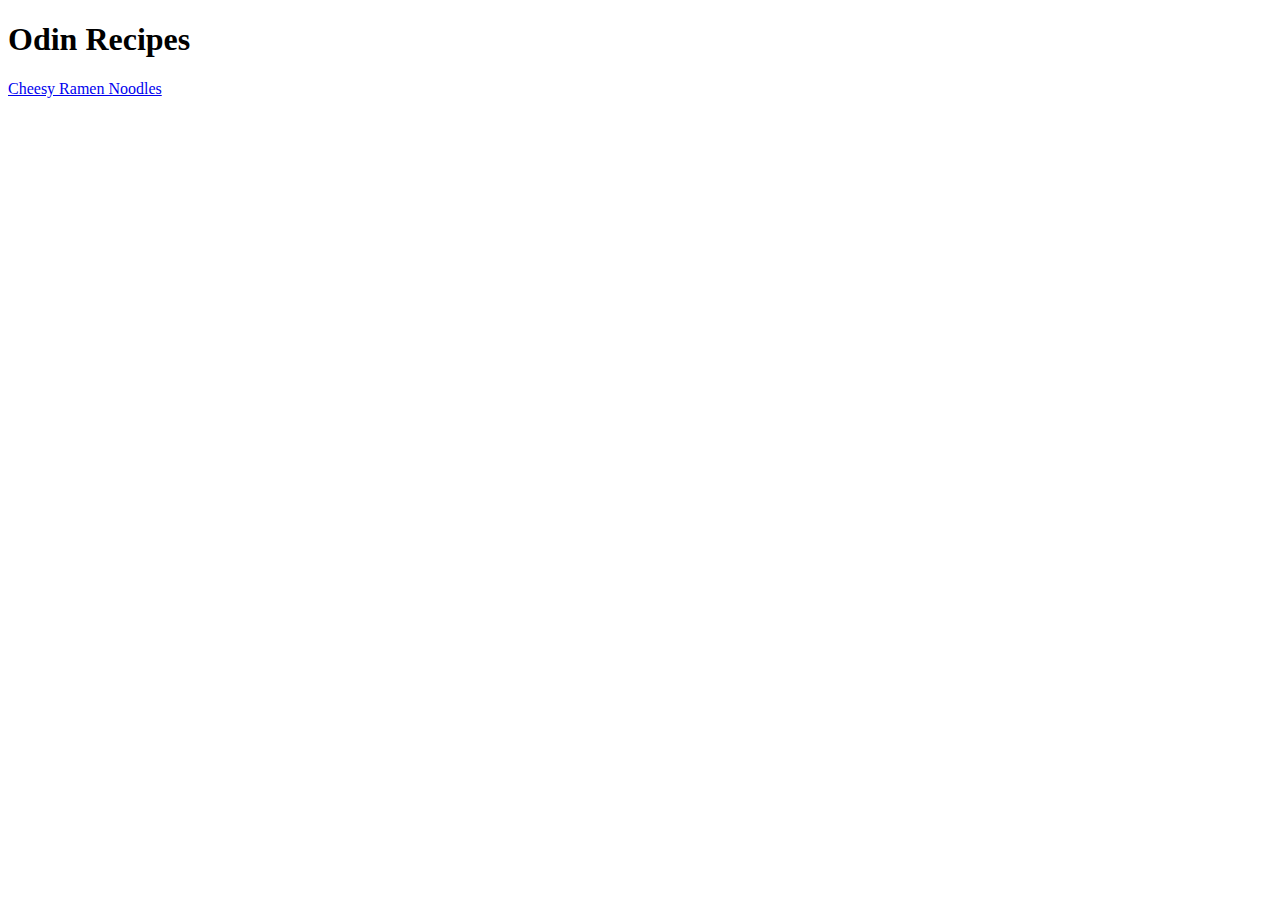
==== index.html @ 5ac400a4 "Create Index and Ramen HTML" ====
<!DOCTYPE html>
<html lang="en">
<head>
    <meta charset="UTF-8">
    <meta name="viewport" content="width=device-width, initial-scale=1.0">
    <title>Recipes | The Odin Project</title>
</head>
<body>
    <h1>Odin Recipes</h1>
    <a href="./recipes/ramen.html">Cheesy Ramen Noodles</a>
</body>
</html>
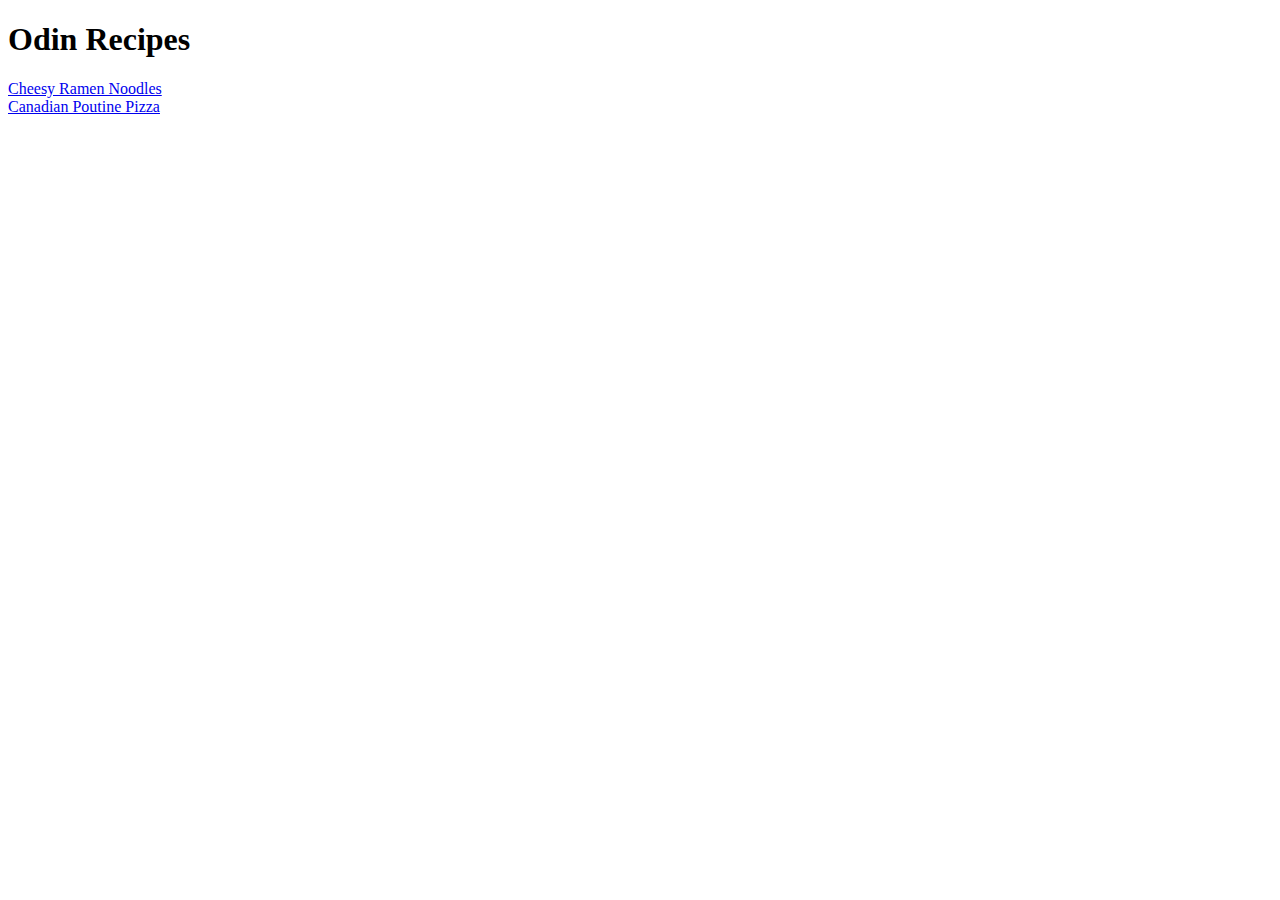
==== commit cf73a0f7: "Created poutine-pizza.html" ====
--- a/index.html
+++ b/index.html
@@ -8,5 +8,7 @@
 <body>
     <h1>Odin Recipes</h1>
     <a href="./recipes/ramen.html">Cheesy Ramen Noodles</a>
+    <br>
+    <a href="./recipes/poutine-pizza.html">Canadian Poutine Pizza</a>
 </body>
 </html>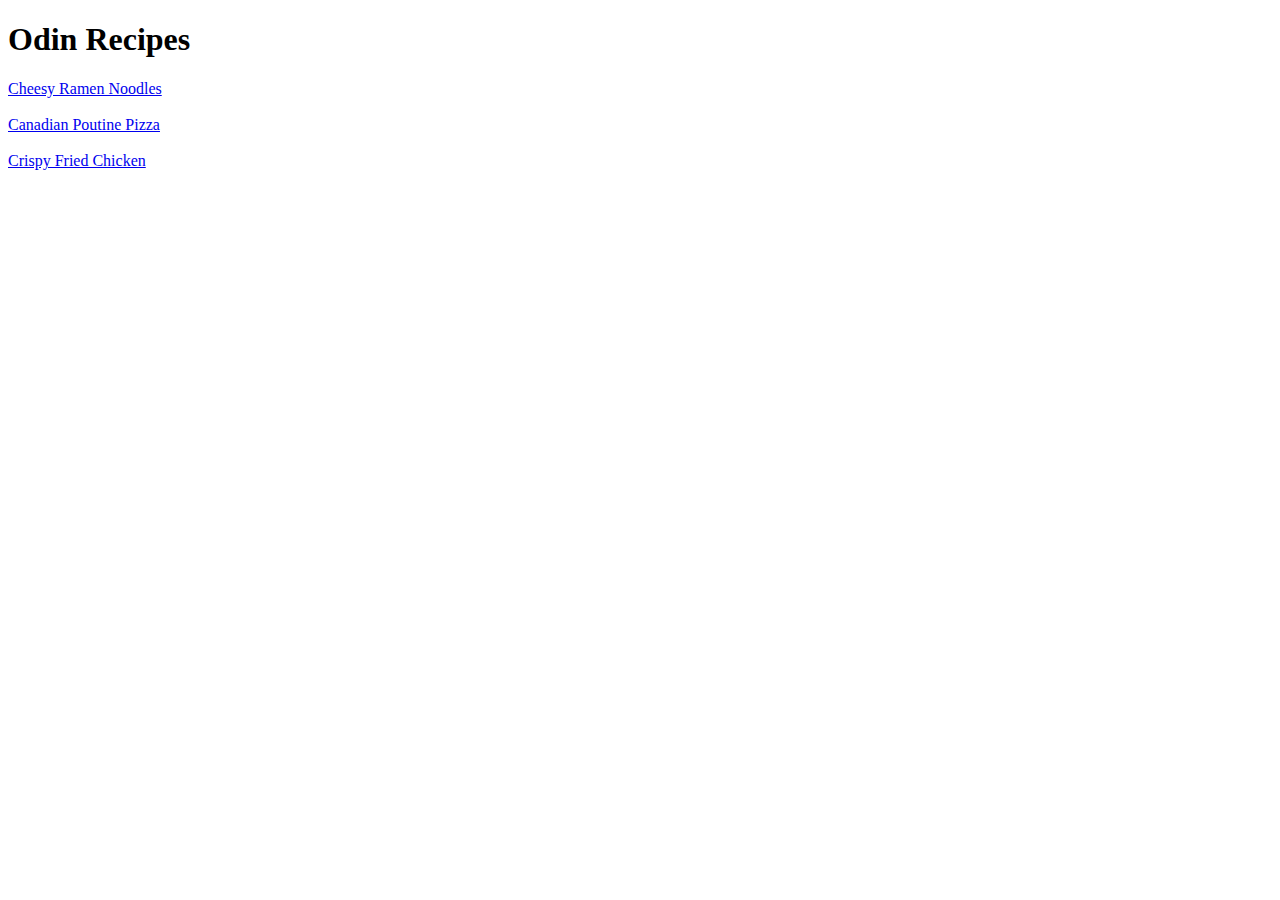
==== commit 09731279: "Fixed fried-chicken.html index reference" ====
--- a/index.html
+++ b/index.html
@@ -9,6 +9,10 @@
     <h1>Odin Recipes</h1>
     <a href="./recipes/ramen.html">Cheesy Ramen Noodles</a>
     <br>
+    <br>
     <a href="./recipes/poutine-pizza.html">Canadian Poutine Pizza</a>
+    <br>
+    <br>
+    <a href="./recipes/fried-chicken.html">Crispy Fried Chicken</a> 
 </body>
 </html>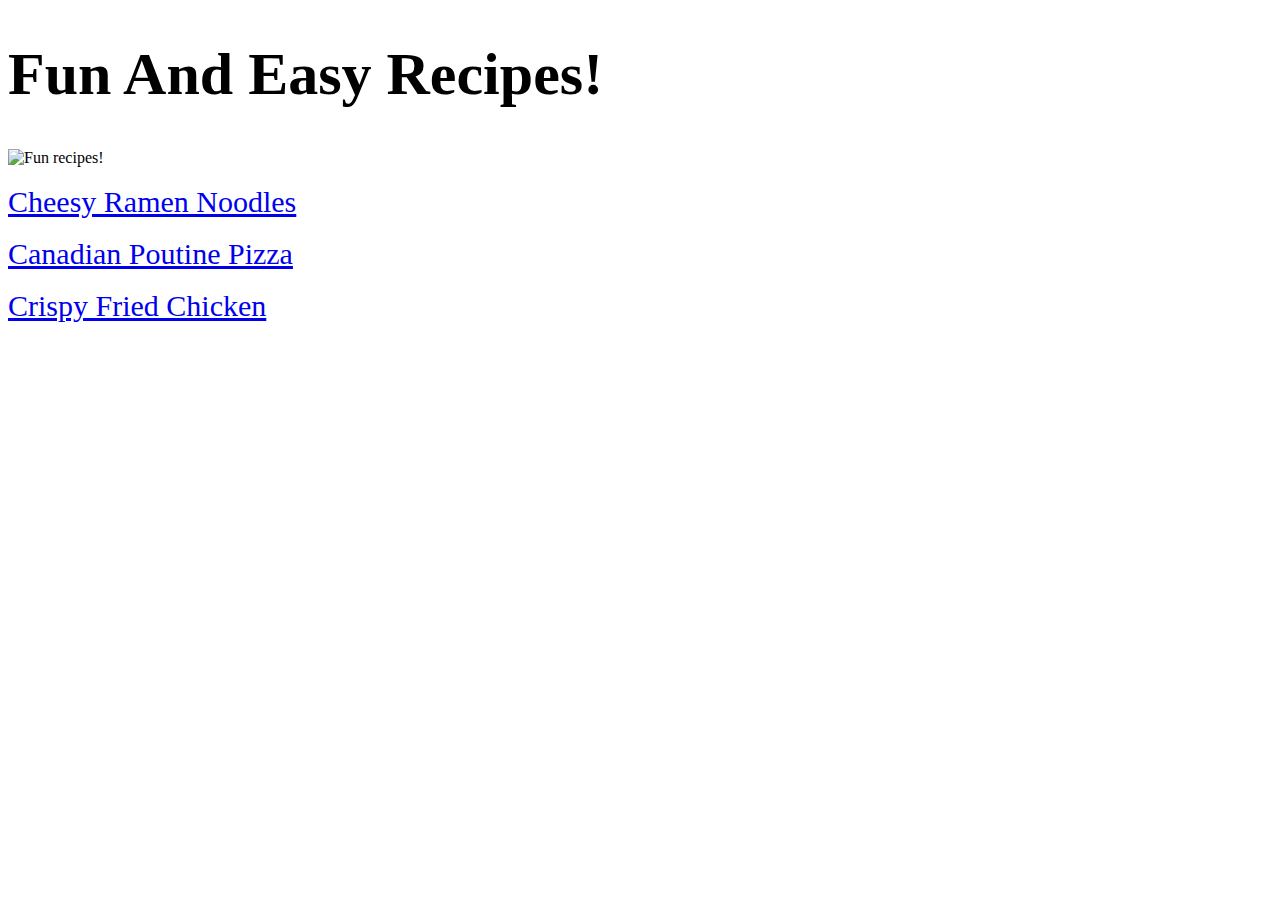
==== commit 569695e5: "Changed text and image on index.html" ====
--- a/index.html
+++ b/index.html
@@ -4,9 +4,13 @@
     <meta charset="UTF-8">
     <meta name="viewport" content="width=device-width, initial-scale=1.0">
     <title>Recipes | The Odin Project</title>
+    <link rel="stylesheet" href="styles.css">
 </head>
 <body>
-    <h1>Odin Recipes</h1>
+    <h1>Fun And Easy Recipes!</h1>
+    <img src="https://cdn-dynmedia-1.microsoft.com/is/image/microsoftcorp/RWVoOZ-Panel01-PriorityFeature-HERO-Cooking-feature?scl=1" width="800px" height="auto" alt="Fun recipes!">
+    <br>
+    <br>
     <a href="./recipes/ramen.html">Cheesy Ramen Noodles</a>
     <br>
     <br>
--- a/styles.css
+++ b/styles.css
@@ -0,0 +1,18 @@
+h1 {
+    font-weight: bolder;
+    font-size: 60px;
+}
+
+h2 {
+    font-weight: 600;
+    font-size: 40px;
+}
+
+p, ul, ol {
+    font-size: 20px;
+}
+
+a {
+    font-size: 30px;
+    font-weight: 400;
+}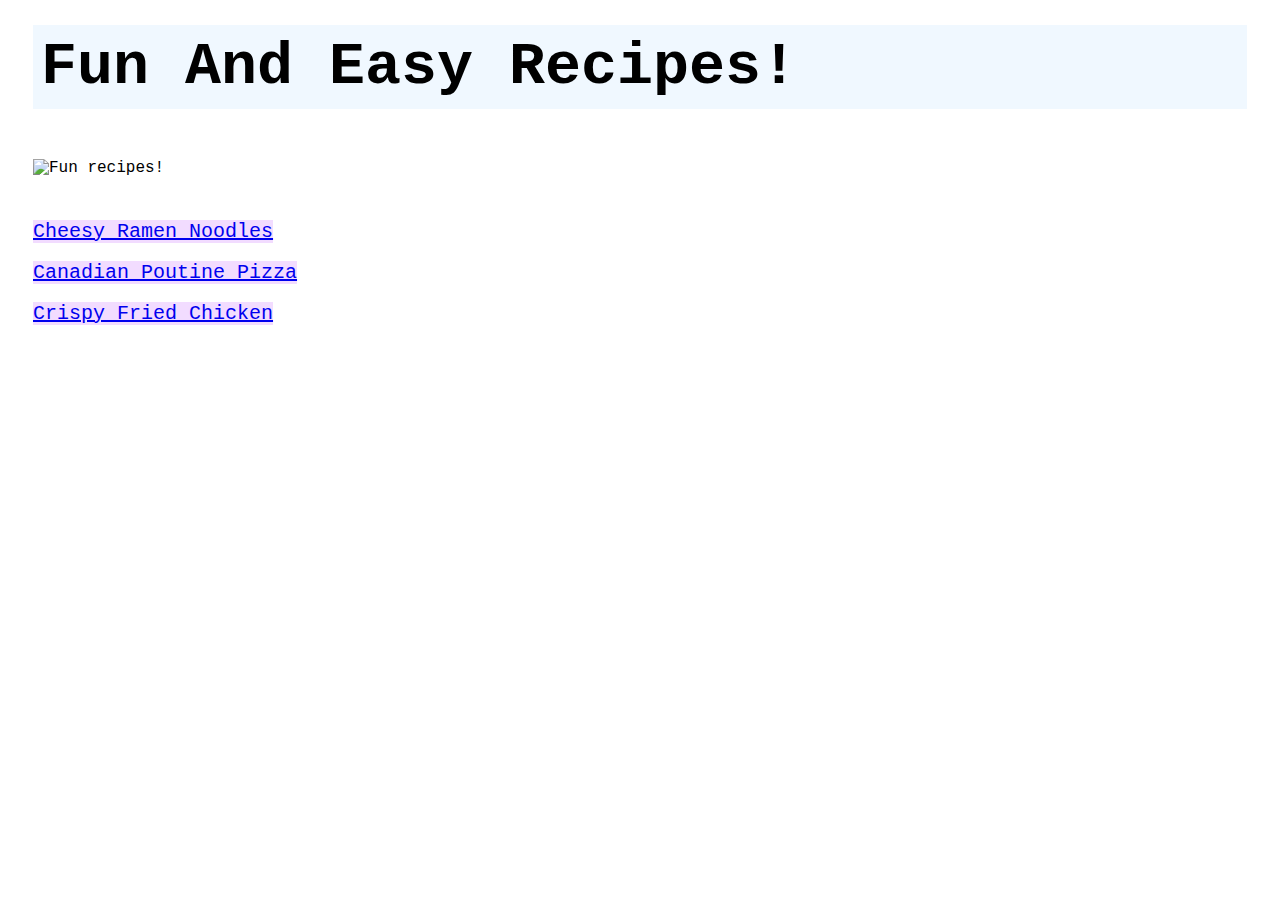
==== commit 32c2f664: "Stylesheet optimization, added margin/padding" ====
--- a/index.html
+++ b/index.html
@@ -7,16 +7,16 @@
     <link rel="stylesheet" href="styles.css">
 </head>
 <body>
-    <h1>Fun And Easy Recipes!</h1>
+    <h1 class="large-header">Fun And Easy Recipes!</h1>
     <img src="https://cdn-dynmedia-1.microsoft.com/is/image/microsoftcorp/RWVoOZ-Panel01-PriorityFeature-HERO-Cooking-feature?scl=1" width="800px" height="auto" alt="Fun recipes!">
     <br>
     <br>
-    <a href="./recipes/ramen.html">Cheesy Ramen Noodles</a>
+    <a class="text" href="./recipes/ramen.html">Cheesy Ramen Noodles</a>
     <br>
     <br>
-    <a href="./recipes/poutine-pizza.html">Canadian Poutine Pizza</a>
+    <a class="text" href="./recipes/poutine-pizza.html">Canadian Poutine Pizza</a>
     <br>
     <br>
-    <a href="./recipes/fried-chicken.html">Crispy Fried Chicken</a> 
+    <a class="text" href="./recipes/fried-chicken.html">Crispy Fried Chicken</a> 
 </body>
 </html>--- a/styles.css
+++ b/styles.css
@@ -1,3 +1,17 @@
+* {
+    font-family: 'Courier New', Courier, monospace, sans-serif;
+}
+
+.large-header, .small-header, .text, img {
+    margin: 25px;
+}
+
+.large-header, .small-header {
+    padding: 8px;
+    background-color: aliceblue;
+    
+}
+
 h1 {
     font-weight: bolder;
     font-size: 60px;
@@ -8,8 +22,9 @@
     font-size: 40px;
 }
 
-p, ul, ol {
+.text {
     font-size: 20px;
+    background-color: rgb(242, 220, 255);
 }
 
 a {
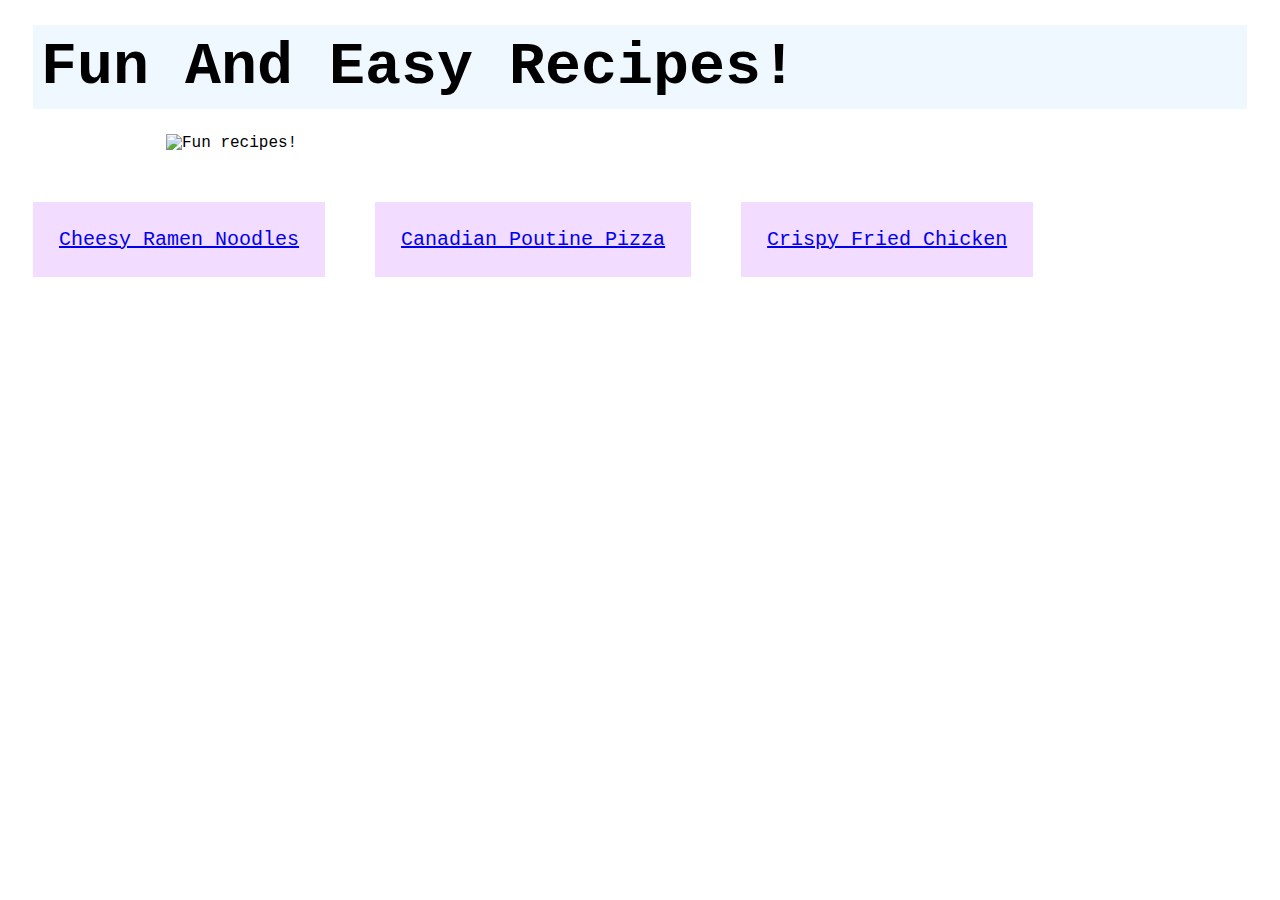
==== commit 2599fd9c: "Centered images" ====
--- a/index.html
+++ b/index.html
@@ -8,15 +8,11 @@
 </head>
 <body>
     <h1 class="large-header">Fun And Easy Recipes!</h1>
-    <img src="https://cdn-dynmedia-1.microsoft.com/is/image/microsoftcorp/RWVoOZ-Panel01-PriorityFeature-HERO-Cooking-feature?scl=1" width="800px" height="auto" alt="Fun recipes!">
-    <br>
-    <br>
-    <a class="text" href="./recipes/ramen.html">Cheesy Ramen Noodles</a>
-    <br>
-    <br>
-    <a class="text" href="./recipes/poutine-pizza.html">Canadian Poutine Pizza</a>
-    <br>
-    <br>
-    <a class="text" href="./recipes/fried-chicken.html">Crispy Fried Chicken</a> 
+    <img class="image" src="https://cdn-dynmedia-1.microsoft.com/is/image/microsoftcorp/RWVoOZ-Panel01-PriorityFeature-HERO-Cooking-feature?scl=1" width="75%" height="auto" alt="Fun recipes!">
+    <div class="button-box">
+        <a class="text" href="./recipes/ramen.html">Cheesy Ramen Noodles</a>
+        <a class="text" href="./recipes/poutine-pizza.html">Canadian Poutine Pizza</a>
+        <a class="text" href="./recipes/fried-chicken.html">Crispy Fried Chicken</a> 
+    </div>
 </body>
 </html>--- a/styles.css
+++ b/styles.css
@@ -2,7 +2,7 @@
     font-family: 'Courier New', Courier, monospace, sans-serif;
 }
 
-.large-header, .small-header, .text, img {
+.large-header, .small-header, .text, .image {
     margin: 25px;
 }
 
@@ -10,6 +10,16 @@
     padding: 8px;
     background-color: aliceblue;
     
+}
+
+.button-box {
+    display: flex;
+}
+
+.image {
+    display: block;
+    margin-left: auto;
+    margin-right: auto;
 }
 
 h1 {
@@ -25,6 +35,11 @@
 .text {
     font-size: 20px;
     background-color: rgb(242, 220, 255);
+    padding: 26px;
+}
+
+.text.list {
+    padding-left: 40px;
 }
 
 a {
